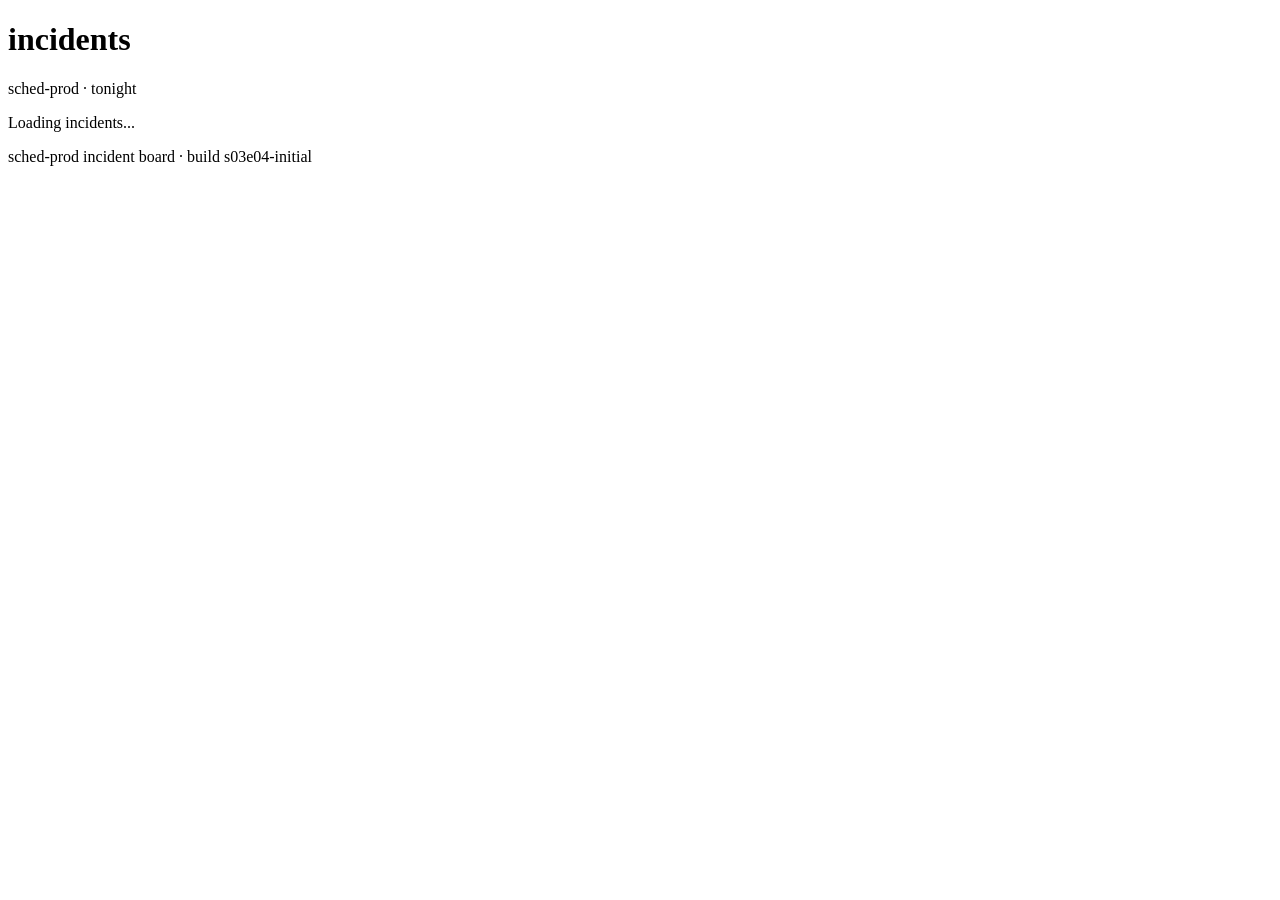
==== app/index.html @ cf4d224d "Add app/index.html" ====
<!doctype html>
<html lang="en">
  <head>
    <meta charset="utf-8" />
    <meta name="viewport" content="width=device-width, initial-scale=1" />
    <meta name="build" content="s03e04-initial" />
    <title>sched-prod · incidents</title>
    <link rel="stylesheet" href="style.css" />
    <script type="module" src="app.js"></script>
  </head>
  <body>
    <header>
      <h1>incidents</h1>
      <p class="sub">sched-prod · tonight</p>
    </header>
    <main data-testid="board">
      <p data-testid="loader" class="status">Loading incidents...</p>
      <p data-testid="error" class="status error" hidden></p>
      <p data-testid="empty" class="status" hidden>No incidents tonight.</p>
      <ul data-testid="incident-list" class="list" hidden></ul>
    </main>
    <footer>sched-prod incident board · build <span data-testid="build-sha">s03e04-initial</span></footer>
  </body>
</html>
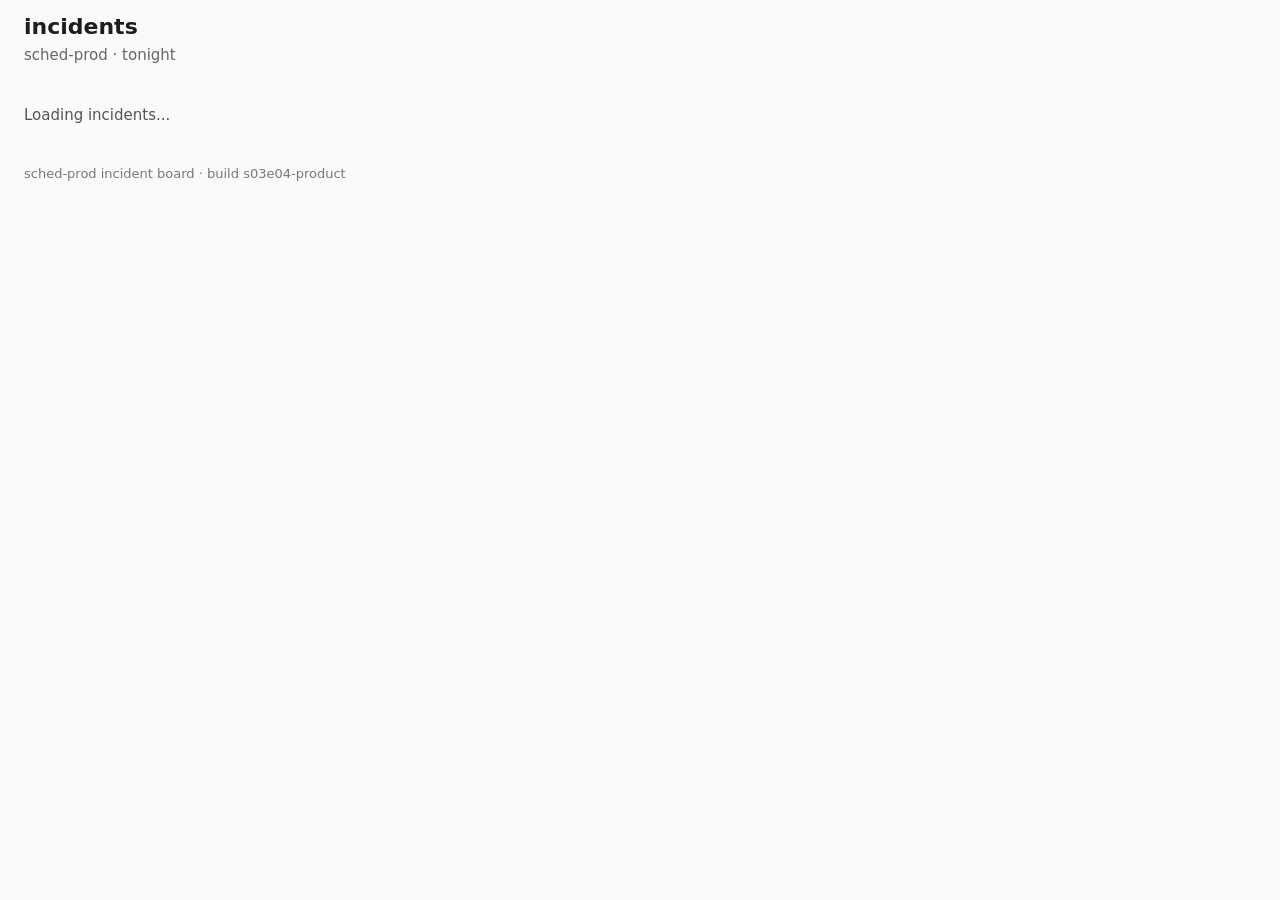
==== commit 6e45c956: "Update app/index.html for product decision" ====
--- a/app/index.html
+++ b/app/index.html
@@ -3,7 +3,7 @@
   <head>
     <meta charset="utf-8" />
     <meta name="viewport" content="width=device-width, initial-scale=1" />
-    <meta name="build" content="s03e04-initial" />
+    <meta name="build" content="s03e04-product" />
     <title>sched-prod · incidents</title>
     <link rel="stylesheet" href="style.css" />
     <script type="module" src="app.js"></script>
@@ -18,7 +18,8 @@
       <p data-testid="error" class="status error" hidden></p>
       <p data-testid="empty" class="status" hidden>No incidents tonight.</p>
       <ul data-testid="incident-list" class="list" hidden></ul>
+      <section data-testid="incident-panel" class="panel" hidden aria-live="polite"></section>
     </main>
-    <footer>sched-prod incident board · build <span data-testid="build-sha">s03e04-initial</span></footer>
+    <footer>sched-prod incident board · build <span data-testid="build-sha">s03e04-product</span></footer>
   </body>
 </html>
--- a/app/style.css
+++ b/app/style.css
@@ -0,0 +1,15 @@
+body { margin: 0; font: 15px/1.4 system-ui, sans-serif; color: #1d1d1f; background: #fafafa; }
+header, main, footer { padding: 12px 24px; }
+h1 { margin: 0; font-size: 22px; }
+.sub { margin: 2px 0 0; color: #666; }
+.status { color: #555; }
+.status.error { color: #b00020; }
+.list { list-style: none; margin: 0; padding: 0; max-width: 960px; }
+.row { display: grid; grid-template-columns: 90px 50px 1fr 200px auto; gap: 12px; align-items: center; min-height: 44px; padding: 0 12px; border-bottom: 1px solid #e5e5e5; background: #fff; }
+.row .id { font-family: ui-monospace, monospace; }
+.row.sev1 .sev { color: #b00020; font-weight: 600; }
+.row.sev2 .sev { color: #a15c00; }
+.row time { color: #555; font-variant-numeric: tabular-nums; }
+.row button { min-width: 64px; }
+.acked { color: #137333; font-weight: 600; }
+footer { color: #777; font-size: 13px; }
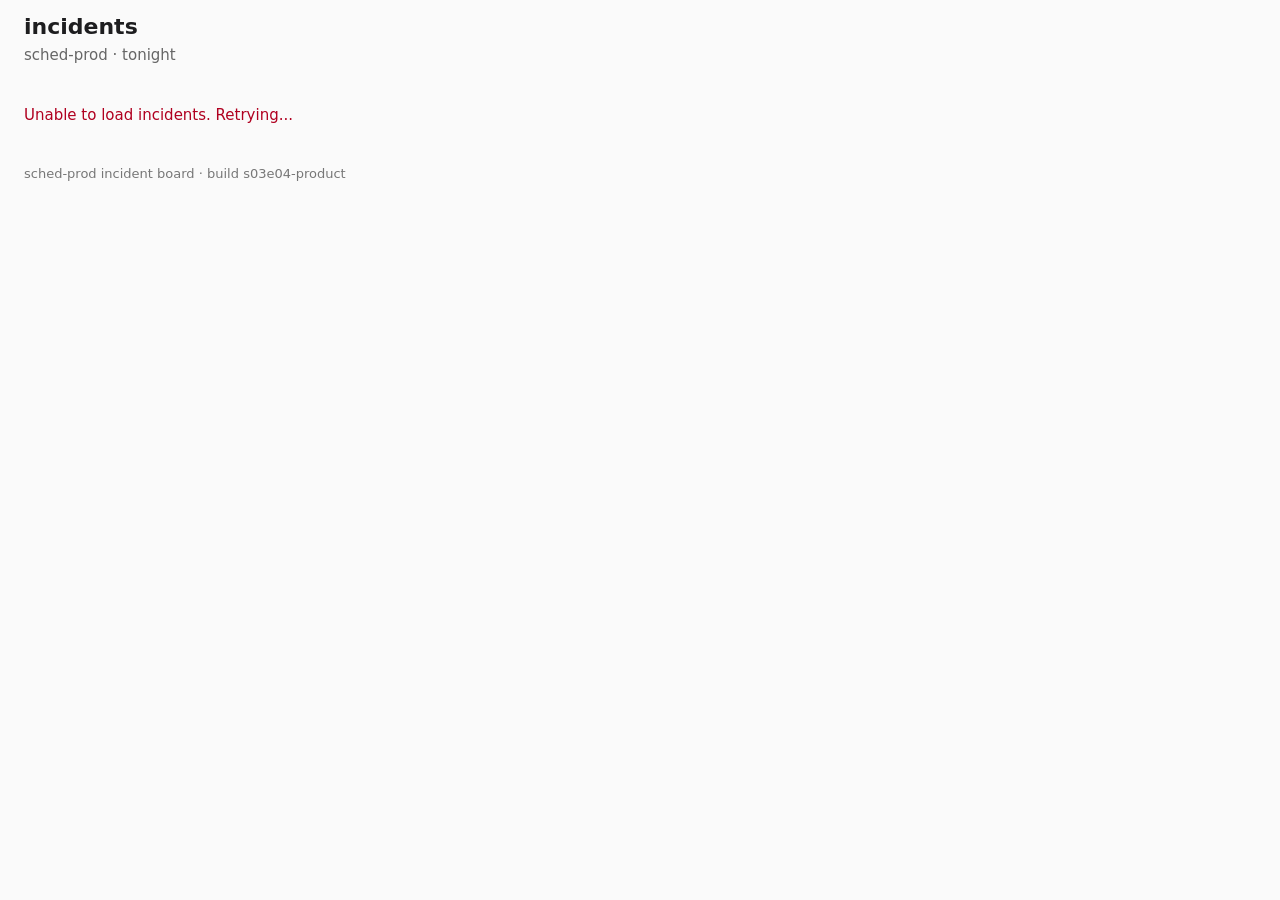
==== commit 9a1b900d: "Rotate product asset version for app/index.html" ====
--- a/app/index.html
+++ b/app/index.html
@@ -5,8 +5,8 @@
     <meta name="viewport" content="width=device-width, initial-scale=1" />
     <meta name="build" content="s03e04-product" />
     <title>sched-prod · incidents</title>
-    <link rel="stylesheet" href="style.css" />
-    <script type="module" src="app.js"></script>
+    <link rel="stylesheet" href="style.css?v=s03e04-product-2" />
+    <script type="module" src="app.js?v=s03e04-product-2"></script>
   </head>
   <body>
     <header>
--- a/app/style.css
+++ b/app/style.css
@@ -5,11 +5,16 @@
 .status { color: #555; }
 .status.error { color: #b00020; }
 .list { list-style: none; margin: 0; padding: 0; max-width: 960px; }
-.row { display: grid; grid-template-columns: 90px 50px 1fr 200px auto; gap: 12px; align-items: center; min-height: 44px; padding: 0 12px; border-bottom: 1px solid #e5e5e5; background: #fff; }
+.row { display: grid; grid-template-columns: 90px 50px 1fr 200px; gap: 12px; align-items: center; min-height: 44px; padding: 0 12px; border-bottom: 1px solid #e5e5e5; background: #fff; cursor: pointer; }
+.row:focus-visible { outline: 2px solid #2563eb; outline-offset: -2px; }
 .row .id { font-family: ui-monospace, monospace; }
 .row.sev1 .sev { color: #b00020; font-weight: 600; }
 .row.sev2 .sev { color: #a15c00; }
 .row time { color: #555; font-variant-numeric: tabular-nums; }
-.row button { min-width: 64px; }
 .acked { color: #137333; font-weight: 600; }
+.panel { max-width: 960px; margin-top: 16px; padding: 16px; border: 1px solid #d5d5d5; border-radius: 6px; background: #fff; }
+.panel h2 { margin: 0 0 8px; font-size: 18px; }
+.panel p { margin: 8px 0; }
+.panel time { display: block; margin-bottom: 12px; color: #555; }
+.panel button { min-width: 64px; }
 footer { color: #777; font-size: 13px; }
